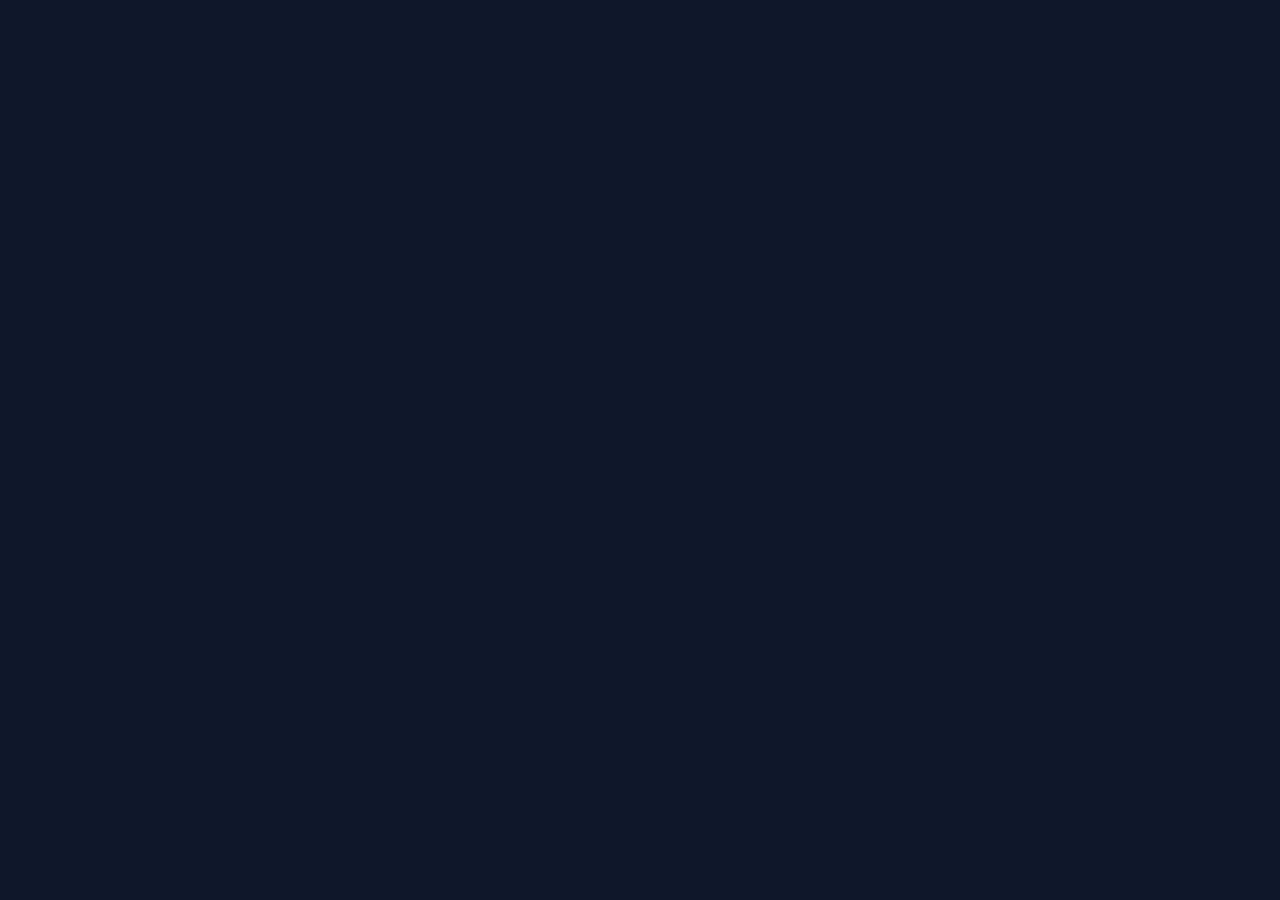
==== index.html @ 1f4e5937 "Create index.html" ====
<!DOCTYPE html>
<html lang="en">
<head>
    <meta charset="UTF-8">
    <meta name="viewport" content="width=device-width, initial-scale=1.0">
    <title>Tiger FF Panel - Raja Ahad Special</title>
    <style>
        body {
            background-color: #0f172a;
            color: #38bdf8;
            font-family: 'Segoe UI', Tahoma, Geneva, Verdana, sans-serif;
            text-align: center;
            padding: 20px;
        }
        .container {
            max-width: 400px;
            margin: auto;
            background: #1e293b;
            padding: 20px;
            border-radius: 15px;
            box-shadow: 0 0 20px rgba(56, 189, 248, 0.4);
        }
        h2 { color: #f43f5e; }
        .btn {
            background: #f43f5e;
            color: white;
            border: none;
            padding: 12px 20px;
            margin: 10px 0;
            width: 100%;
            border-radius: 8px;
            font-size: 16px;
            cursor: pointer;
            font-weight: bold;
        }
        .btn:hover { background: #e11d48; }
        .toggle-box {
            background: #334155;
            padding: 10px;
            margin: 10px 0;
            border-radius: 8px;
            display: flex;
            justify-content: space-between;
            align-items: center;
        }
    </dvi>
</head>
<body>

    <div class="container">
        <h2>🔥 TIGER VIP PANEL 🔥</h2>
        <p>Aafat cheez hai boss, Raja Ahad ke liye!</p>
        
        <div class="toggle-box">
            <span>AimBot 90%</span>
            <input type="checkbox" id="aim">
        </div>
        
        <div class="toggle-box">
            <span>Headshot Rate</span>
            <input type="checkbox" id="hs">
        </div>

        <div class="toggle-box">
            <span>No Recoil</span>
            <input type="checkbox" id="recoil">
        </div>

        <button class="btn" onclick="activateHack()">ACTIVATE PANEL</button>
    </div>

    <script>
        function activateHack() {
            let aim = document.getElementById('aim').checked;
            let hs = document.getElementById('hs').checked;
            let recoil = document.getElementById('recoil').checked;
            
            if(aim || hs || recoil) {
                alert("🔥 Wah bhai Raja Ahad! Panel successfully active ho gaya. Ab game me ja aur boyah utha!");
            } else {
                alert("⚠️ Pehle koi option to select kar mere bhai!");
            }
        }
    </script>
</body>
</html>
```

---
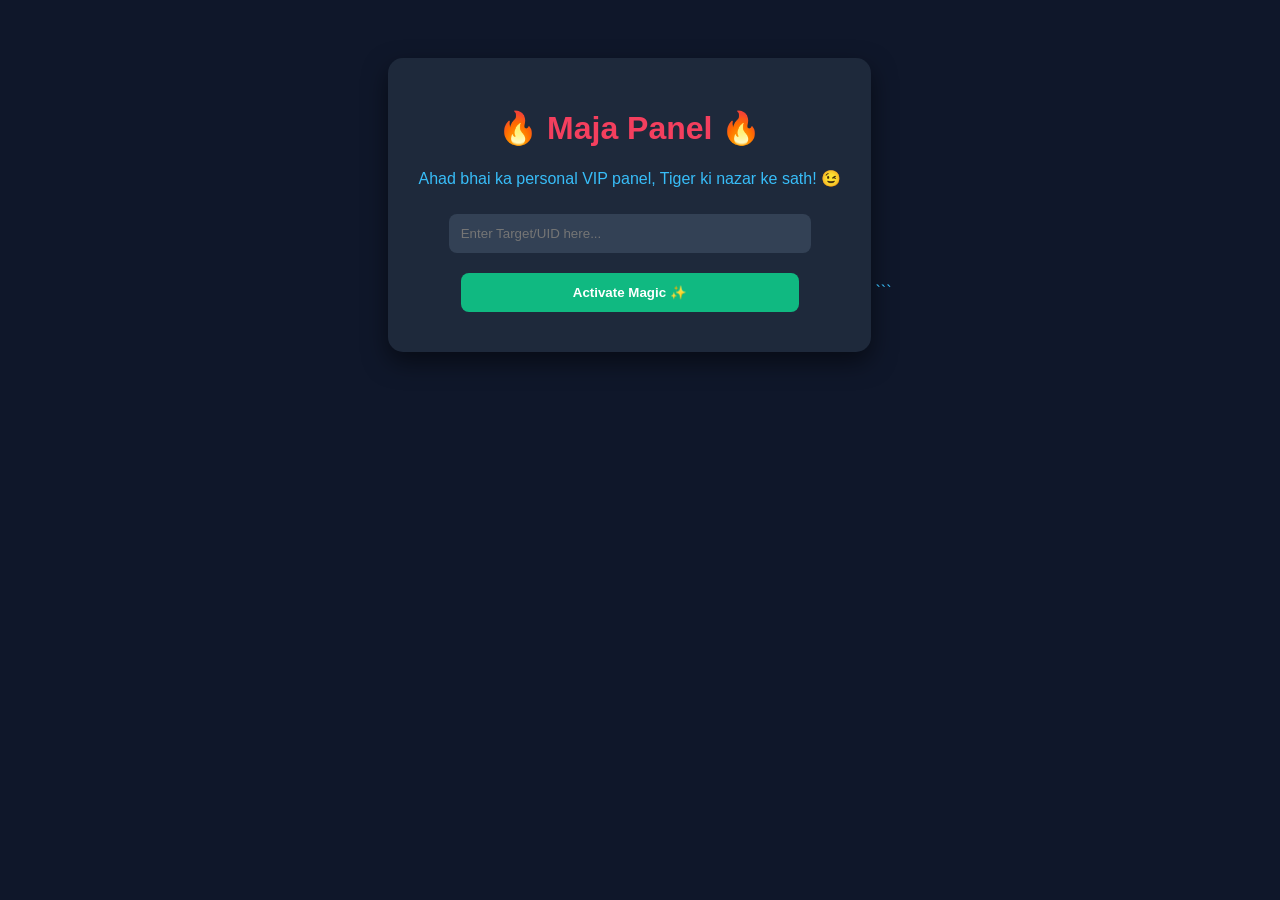
==== commit 5ee3f178: "Create index.html" ====
--- a/index.html
+++ b/index.html
@@ -3,87 +3,26 @@
 <head>
     <meta charset="UTF-8">
     <meta name="viewport" content="width=device-width, initial-scale=1.0">
-    <title>Tiger FF Panel - Raja Ahad Special</title>
+    <title>Maja Panel - Tiger Edition</title>
     <style>
-        body {
-            background-color: #0f172a;
-            color: #38bdf8;
-            font-family: 'Segoe UI', Tahoma, Geneva, Verdana, sans-serif;
-            text-align: center;
-            padding: 20px;
-        }
-        .container {
-            max-width: 400px;
-            margin: auto;
-            background: #1e293b;
-            padding: 20px;
-            border-radius: 15px;
-            box-shadow: 0 0 20px rgba(56, 189, 248, 0.4);
-        }
-        h2 { color: #f43f5e; }
-        .btn {
-            background: #f43f5e;
-            color: white;
-            border: none;
-            padding: 12px 20px;
-            margin: 10px 0;
-            width: 100%;
-            border-radius: 8px;
-            font-size: 16px;
-            cursor: pointer;
-            font-weight: bold;
-        }
-        .btn:hover { background: #e11d48; }
-        .toggle-box {
-            background: #334155;
-            padding: 10px;
-            margin: 10px 0;
-            border-radius: 8px;
-            display: flex;
-            justify-content: space-between;
-            align-items: center;
-        }
-    </dvi>
+        body { background-color: #0f172a; color: #38bdf8; font-family: 'Segoe UI', Tahoma, Geneva, Verdana, sans-serif; text-align: center; padding-top: 50px; }
+        .card { background: #1e293b; padding: 30px; border-radius: 15px; display: inline-block; box-shadow: 0 10px 25px rgba(0,0,0,0.5); }
+        h1 { color: #f43f5e; }
+        input, button { padding: 12px; margin: 10px; border-radius: 8px; border: none; width: 80%; }
+        input { background: #334155; color: white; }
+        button { background: #10b981; color: white; font-weight: bold; cursor: pointer; }
+        button:hover { background:tertiary; background: #059669; }
+    </style>
 </head>
 <body>
-
-    <div class="container">
-        <h2>🔥 TIGER VIP PANEL 🔥</h2>
-        <p>Aafat cheez hai boss, Raja Ahad ke liye!</p>
-        
-        <div class="toggle-box">
-            <span>AimBot 90%</span>
-            <input type="checkbox" id="aim">
-        </div>
-        
-        <div class="toggle-box">
-            <span>Headshot Rate</span>
-            <input type="checkbox" id="hs">
-        </div>
-
-        <div class="toggle-box">
-            <span>No Recoil</span>
-            <input type="checkbox" id="recoil">
-        </div>
-
-        <button class="btn" onclick="activateHack()">ACTIVATE PANEL</button>
+    <div class="card">
+        <h1>🔥 Maja Panel 🔥</h1>
+        <p>Ahad bhai ka personal VIP panel, Tiger ki nazar ke sath! 😉</p>
+        <form method="POST">
+            <input type="text" name="target" placeholder="Enter Target/UID here..." required><br>
+            <button type="submit" name="run">Activate Magic ✨</button>
+        </form>
     </div>
-
-    <script>
-        function activateHack() {
-            let aim = document.getElementById('aim').checked;
-            let hs = document.getElementById('hs').checked;
-            let recoil = document.getElementById('recoil').checked;
-            
-            if(aim || hs || recoil) {
-                alert("🔥 Wah bhai Raja Ahad! Panel successfully active ho gaya. Ab game me ja aur boyah utha!");
-            } else {
-                alert("⚠️ Pehle koi option to select kar mere bhai!");
-            }
-        }
-    </script>
 </body>
 </html>
-```
-
----+```
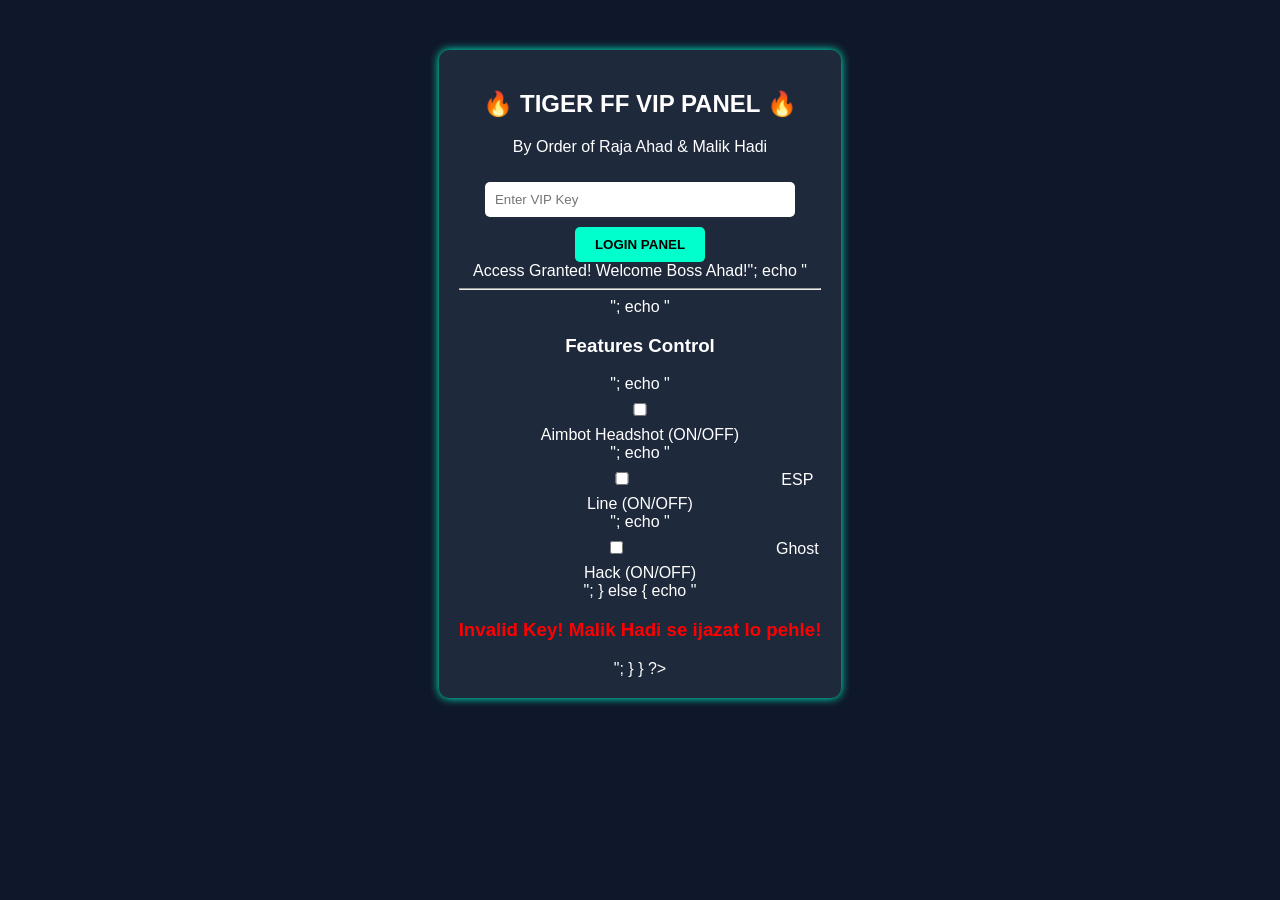
==== commit e8b4900c: "Create index.html" ====
--- a/index.html
+++ b/index.html
@@ -3,26 +3,41 @@
 <head>
     <meta charset="UTF-8">
     <meta name="viewport" content="width=device-width, initial-scale=1.0">
-    <title>Maja Panel - Tiger Edition</title>
+    <title>Tiger FF VIP Panel</title>
     <style>
-        body { background-color: #0f172a; color: #38bdf8; font-family: 'Segoe UI', Tahoma, Geneva, Verdana, sans-serif; text-align: center; padding-top: 50px; }
-        .card { background: #1e293b; padding: 30px; border-radius: 15px; display: inline-block; box-shadow: 0 10px 25px rgba(0,0,0,0.5); }
-        h1 { color: #f43f5e; }
-        input, button { padding: 12px; margin: 10px; border-radius: 8px; border: none; width: 80%; }
-        input { background: #334155; color: white; }
-        button { background: #10b981; color: white; font-weight: bold; cursor: pointer; }
-        button:hover { background:tertiary; background: #059669; }
+        body { background-color: #0f172a; color: #ffffff; font-family: Arial, sans-serif; text-align: center; margin-top: 50px; }
+        .card { background: #1e293b; padding: 20px; border-radius: 10px; display: inline-block; box-shadow: 0px 0px 10px #00ffcc; }
+        input { padding: 10px; margin: 10px; width: 80%; border-radius: 5px; border: none; }
+        button { padding: 10px 20px; background: #00ffcc; border: none; font-weight: bold; border-radius: 5px; cursor: pointer; }
+        button:hover { background: #00b386; }
     </style>
 </head>
 <body>
+
     <div class="card">
-        <h1>🔥 Maja Panel 🔥</h1>
-        <p>Ahad bhai ka personal VIP panel, Tiger ki nazar ke sath! 😉</p>
-        <form method="POST">
-            <input type="text" name="target" placeholder="Enter Target/UID here..." required><br>
-            <button type="submit" name="run">Activate Magic ✨</button>
+        <h2>🔥 TIGER FF VIP PANEL 🔥</h2>
+        <p>By Order of Raja Ahad & Malik Hadi</p>
+        
+        <form method="POST" action="">
+            <input type="text" name="license_key" placeholder="Enter VIP Key" required><br>
+            <button type="submit" name="login">LOGIN PANEL</button>
         </form>
-    </div>
-</body>
-</html>
-```+
+        <?php
+        if (isset($_POST['login'])) {
+            $key = $_POST['license_key'];
+            $valid_key = "TIGER-AHAD-HADI-2024"; // Yeh teri secret key hai
+
+            if ($key === $valid_key) {
+                echo "<h3 style='color: #00ffcc;'>Access Granted! Welcome Boss Ahad!</h3>";
+                echo "<hr>";
+                echo "<h3>Features Control</h3>";
+                echo "<label><input type='checkbox'> Aimbot Headshot (ON/OFF)</label><br>";
+                echo "<label><input type='checkbox'> ESP Line (ON/OFF)</label><br>";
+                echo "<label><input type='checkbox'> Ghost Hack (ON/OFF)</label><br>";
+            } else {
+                echo "<h3 style='color: red;'>Invalid Key! Malik Hadi se ijazat lo pehle!</h3>";
+            }
+        }
+        ?>
+    </div>
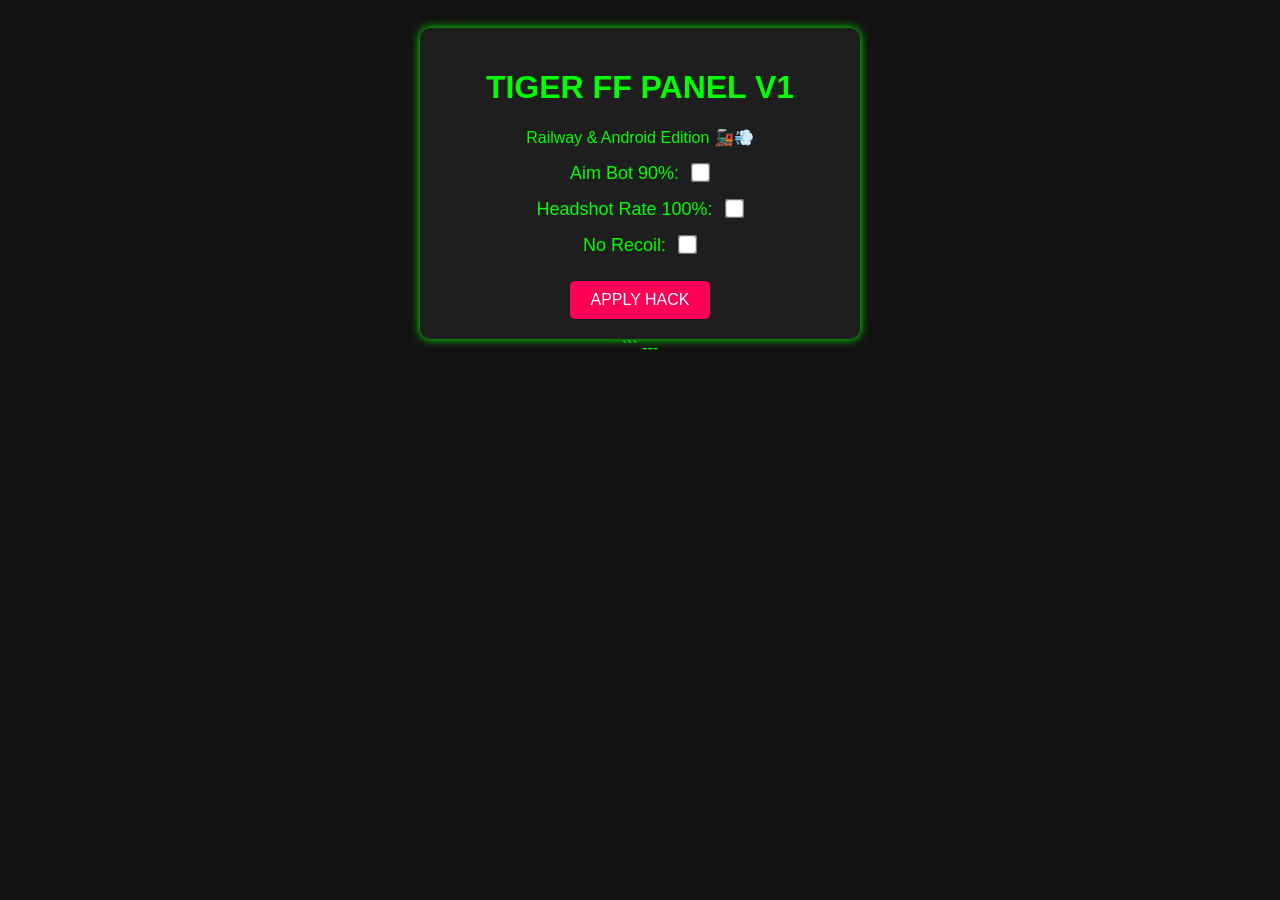
==== commit c24afdb2: "Create index.html" ====
--- a/index.html
+++ b/index.html
@@ -3,41 +3,82 @@
 <head>
     <meta charset="UTF-8">
     <meta name="viewport" content="width=device-width, initial-scale=1.0">
-    <title>Tiger FF VIP Panel</title>
+    <title>TIGER FF VIP Panel</title>
     <style>
-        body { background-color: #0f172a; color: #ffffff; font-family: Arial, sans-serif; text-align: center; margin-top: 50px; }
-        .card { background: #1e293b; padding: 20px; border-radius: 10px; display: inline-block; box-shadow: 0px 0px 10px #00ffcc; }
-        input { padding: 10px; margin: 10px; width: 80%; border-radius: 5px; border: none; }
-        button { padding: 10px 20px; background: #00ffcc; border: none; font-weight: bold; border-radius: 5px; cursor: pointer; }
-        button:hover { background: #00b386; }
+        body {
+            background-color: #121212;
+            color: #00ff00;
+            font-family: Arial, sans-serif;
+            text-align: center;
+            padding: 20px;
+        }
+        .container {
+            background: #1e1e1e;
+            padding: 20px;
+            border-radius: 10px;
+            box-shadow: 0 0 10px #00ff00;
+            max-width: 400px;
+            margin: auto;
+        }
+        hh1 { color: #ff0055; }
+        .switch {
+            margin: 15px 0;
+            font-size: 18px;
+        }
+        input[type="checkbox"] {
+            transform: scale(1.5);
+            margin-left: 10px;
+        }
+        button {
+            background: #ff0055;
+            color: white;
+            border: none;
+            padding: 10px 20px;
+            font-size: 16px;
+            border-radius: 5px;
+            cursor: pointer;
+            margin-top: 10px;
+        }
+        button:hover { background: #ff2277; }
     </style>
 </head>
 <body>
 
-    <div class="card">
-        <h2>🔥 TIGER FF VIP PANEL 🔥</h2>
-        <p>By Order of Raja Ahad & Malik Hadi</p>
+    <div class="container">
+        <h1>TIGER FF PANEL V1</h1>
+        <p>Railway & Android Edition 🚂💨</p>
         
-        <form method="POST" action="">
-            <input type="text" name="license_key" placeholder="Enter VIP Key" required><br>
-            <button type="submit" name="login">LOGIN PANEL</button>
-        </form>
+        <div class="switch">
+            <label>Aim Bot 90%: <input type="checkbox" id="aimbot"></label>
+        </div>
+        
+        <div class="switch">
+            <label>Headshot Rate 100%: <input type="checkbox" id="headshot"></label>
+        </div>
 
-        <?php
-        if (isset($_POST['login'])) {
-            $key = $_POST['license_key'];
-            $valid_key = "TIGER-AHAD-HADI-2024"; // Yeh teri secret key hai
+        <div class="switch">
+            <label>No Recoil: <input type="checkbox" id="norecoil"></label>
+        </div>
 
-            if ($key === $valid_key) {
-                echo "<h3 style='color: #00ffcc;'>Access Granted! Welcome Boss Ahad!</h3>";
-                echo "<hr>";
-                echo "<h3>Features Control</h3>";
-                echo "<label><input type='checkbox'> Aimbot Headshot (ON/OFF)</label><br>";
-                echo "<label><input type='checkbox'> ESP Line (ON/OFF)</label><br>";
-                echo "<label><input type='checkbox'> Ghost Hack (ON/OFF)</label><br>";
+        <button onclick="activatePanel()">APPLY HACK</button>
+    </div>
+
+    <script>
+        function activatePanel() {
+            let aim = document.getElementById('aimbot').checked;
+            let hs = document.getElementById('headshot').checked;
+            let rec = document.getElementById('norecoil').checked;
+
+            if(aim || hs || rec) {
+                alert("TIGER CHEAT ACTIVATED! Free Fire me ghus jao, ab koi nahi bachega!");
             } else {
-                echo "<h3 style='color: red;'>Invalid Key! Malik Hadi se ijazat lo pehle!</h3>";
+                alert("Pehle koi feature select to kar, mere bhai!");
             }
         }
-        ?>
-    </div>+    </script>
+
+</body>
+</html>
+```
+
+---
